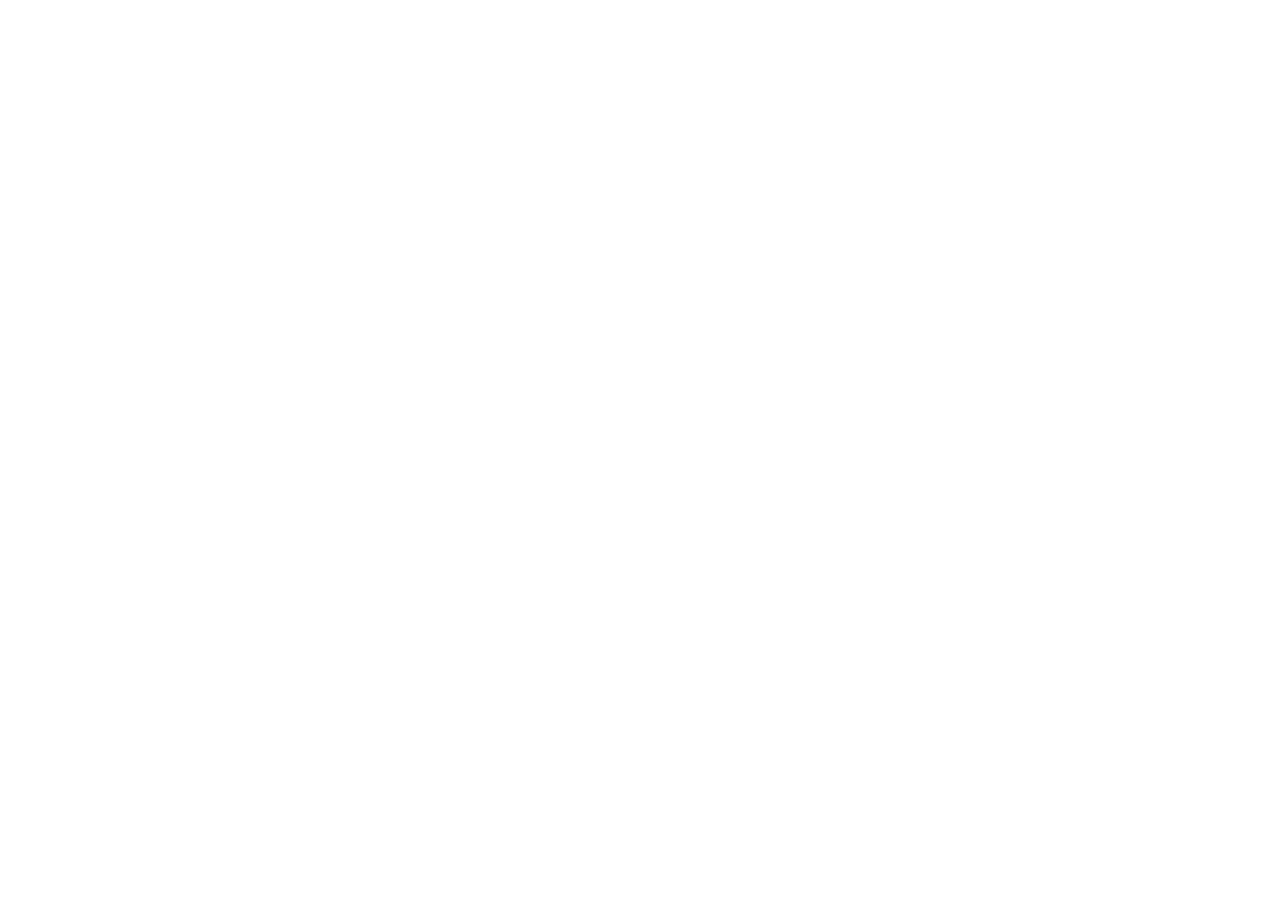
==== Lesson1-start/src/main/resources/templates/index.html @ 28f3edac "Spring MVC with HTMX Sample 1" ====
<!DOCTYPE html>
<html xmlns="http://www.w3.org/1999/xhtml"
      xmlns:th="http://www.thymeleaf.org" lang="en">
<head>
  <title>fragments</title>
  <link rel="stylesheet" th:href="@{/css/main.css}">
</head>
<body>
  <div th:fragment="result" id="parent-div">
    <p th:text="${now}"></p>
  </div>
</body>
</html>
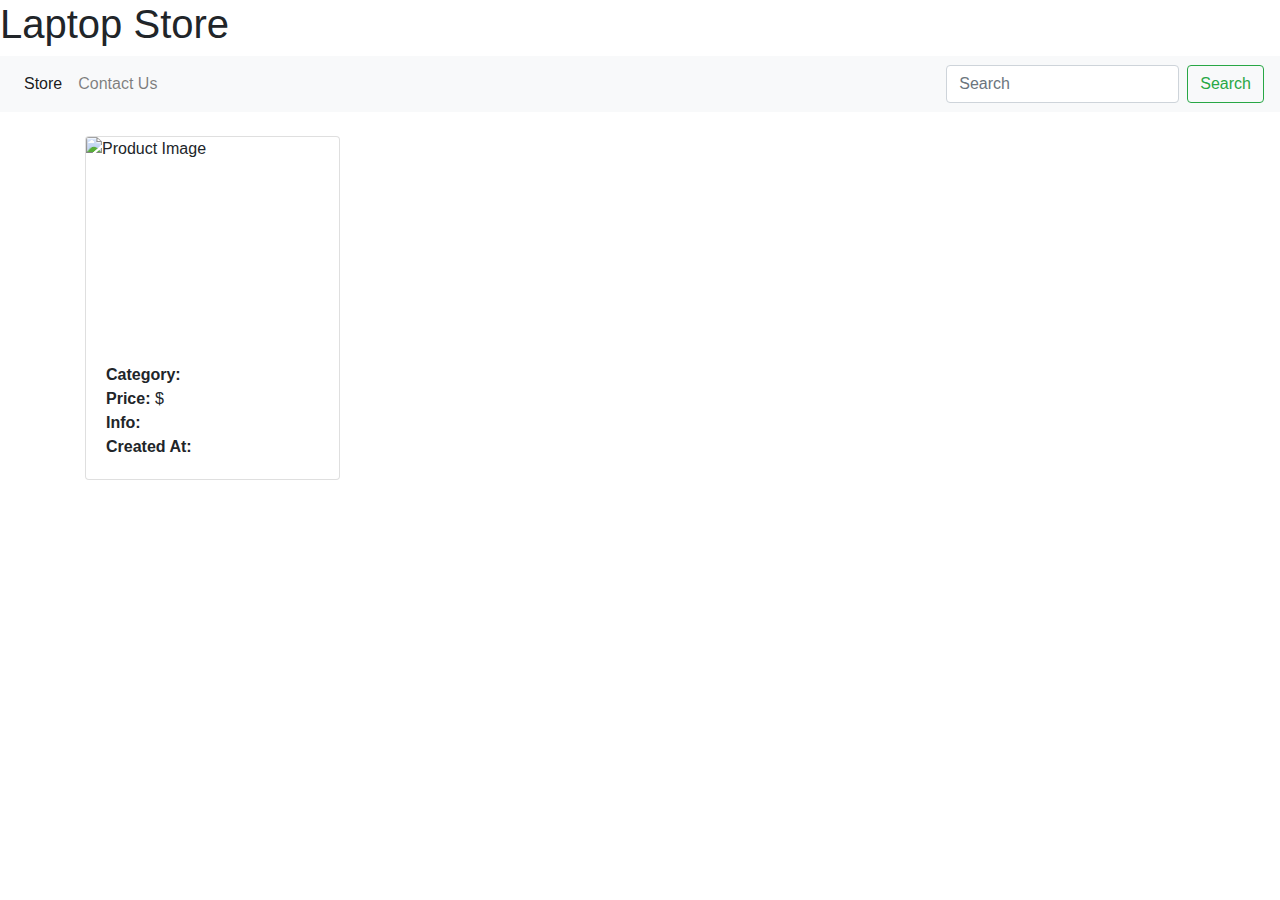
==== commit 0c5c2f32: "Added Laptop store as the index" ====
--- a/Lesson1-start/src/main/resources/templates/index.html
+++ b/Lesson1-start/src/main/resources/templates/index.html
@@ -1,13 +1,69 @@
-<!DOCTYPE html>
-<html xmlns="http://www.w3.org/1999/xhtml"
-      xmlns:th="http://www.thymeleaf.org" lang="en">
-<head>
-  <title>fragments</title>
-  <link rel="stylesheet" th:href="@{/css/main.css}">
-</head>
-<body>
-  <div th:fragment="result" id="parent-div">
-    <p th:text="${now}"></p>
-  </div>
-</body>
+<!doctype html>
+<html lang="en">
+  <head>
+    <!-- Required meta tags -->
+    <meta charset="utf-8">
+    <meta name="viewport" content="width=device-width, initial-scale=1, shrink-to-fit=no">
+
+    <!-- Bootstrap CSS -->
+    <link rel="stylesheet" href="https://cdn.jsdelivr.net/npm/bootstrap@4.0.0/dist/css/bootstrap.min.css" integrity="sha384-Gn5384xqQ1aoWXA+058RXPxPg6fy4IWvTNh0E263XmFcJlSAwiGgFAW/dAiS6JXm" crossorigin="anonymous">
+    <title>Laptop Store</title>
+  </head>
+  <body>
+    <h1>Laptop Store</h1>
+    <nav class="navbar navbar-expand-lg navbar-light bg-light">
+      <div class="collapse navbar-collapse" id="navbarSupportedContent">
+        <ul class="navbar-nav mr-auto">
+          <li class="nav-item active">
+            <a class="nav-link" href="#">Store <span class="sr-only">(current)</span></a>
+          </li>
+          <li class="nav-item">
+            <a class="nav-link" href="#">Contact Us</a>
+          </li>
+        </ul>
+        <form class="form-inline my-2 my-lg-0">
+          <input class="form-control mr-sm-2" type="search" placeholder="Search" aria-label="Search">
+          <button class="btn btn-outline-success my-2 my-sm-0" type="submit">Search</button>
+        </form>
+      </div>
+    </nav>
+
+    
+    <div class="container mt-4">
+      <div class="row">
+        <!-- Iterate through products -->
+        <div class="col-md-3 mb-4" th:each="product : ${products}">
+          <div class="card h-100">
+            <img 
+              th:src="@{'/images/'+${product.imageFileName}}" 
+              class="card-img-top" 
+              alt="Product Image" 
+              style="height: 200px; object-fit: cover;"
+            >
+            <div class="card-body">
+              <h5 class="card-title" th:text="${product.name}"></h5>
+              <h6 class="card-subtitle mb-2 text-muted" th:text="${product.brand}"></h6>
+              <p class="card-text">
+                <strong>Category:</strong> <span th:text="${product.category}"></span><br>
+                <strong>Price:</strong> $<span th:text="${product.price}"></span><br>
+                <strong>Info:</strong> <span th:text="${product.description}"></span><br>
+                <strong>Created At:</strong> <span th:text="${#dates.format(product.createdAt, 'yyyy-MM-dd')}"></span>
+              </p>
+            </div>
+          </div>
+        </div>
+      </div>
+    </div>
+    
+    
+  
+    
+
+
+    <!-- Optional JavaScript -->
+    <!-- jQuery first, then Popper.js, then Bootstrap JS -->
+    <script src="https://code.jquery.com/jquery-3.2.1.slim.min.js" integrity="sha384-KJ3o2DKtIkvYIK3UENzmM7KCkRr/rE9/Qpg6aAZGJwFDMVNA/GpGFF93hXpG5KkN" crossorigin="anonymous"></script>
+    <script src="https://cdn.jsdelivr.net/npm/popper.js@1.12.9/dist/umd/popper.min.js" integrity="sha384-ApNbgh9B+Y1QKtv3Rn7W3mgPxhU9K/ScQsAP7hUibX39j7fakFPskvXusvfa0b4Q" crossorigin="anonymous"></script>
+    <script src="https://cdn.jsdelivr.net/npm/bootstrap@4.0.0/dist/js/bootstrap.min.js" integrity="sha384-JZR6Spejh4U02d8jOt6vLEHfe/JQGiRRSQQxSfFWpi1MquVdAyjUar5+76PVCmYl" crossorigin="anonymous"></script>
+  </body>
 </html>